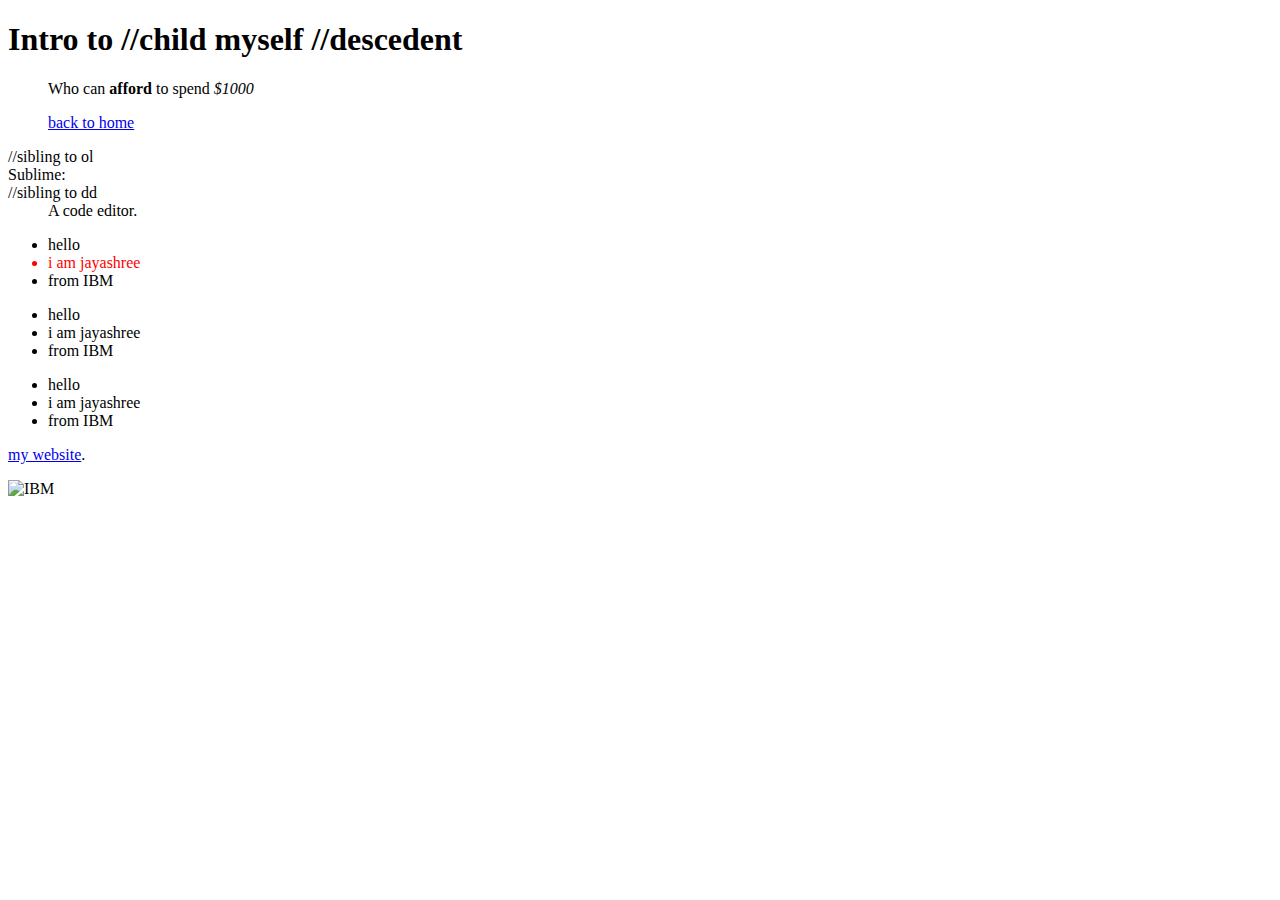
==== index.html @ 5f597d02 "initial commit" ====
<!doctype html>
<html>
	<head>
		<title>My First Website</title>
		<meta charset="utf-8"/>
		<style>
			ul:first-of-type li:nth-child(2) {
				color:red;
			}
		</style>
	</head>
	<body>
	<h1>Intro to //child
		<span>myself</span> //descedent
	</h1>
	<blockquote>
		<p>
		Who can <strong>afford</strong> to spend <em>$1000</em>
		</p>
		<p><a href="index1.html">back to home</a></p>
	</blockquote>
	<dl>   //sibling to ol
		<dt>Sublime: </dt>  //sibling to dd
		<dd>A code editor.</dd>
	</dl>
	<ul>
		<li>hello </li>
		<li >i am jayashree</li>
		<li>from IBM</li>
	</ul>
	<ul>
			<li>hello </li>
			<li >i am jayashree</li>
			<li>from IBM</li>
		</ul>
		<ul>
				<li>hello </li>
				<li >i am jayashree</li>
				<li>from IBM</li>
			</ul>
	</body>
</html>
<p> <a href="index.html" > my website</a>.</p>
<img src="img/IBM-logo.jpg" alt="IBM"/>
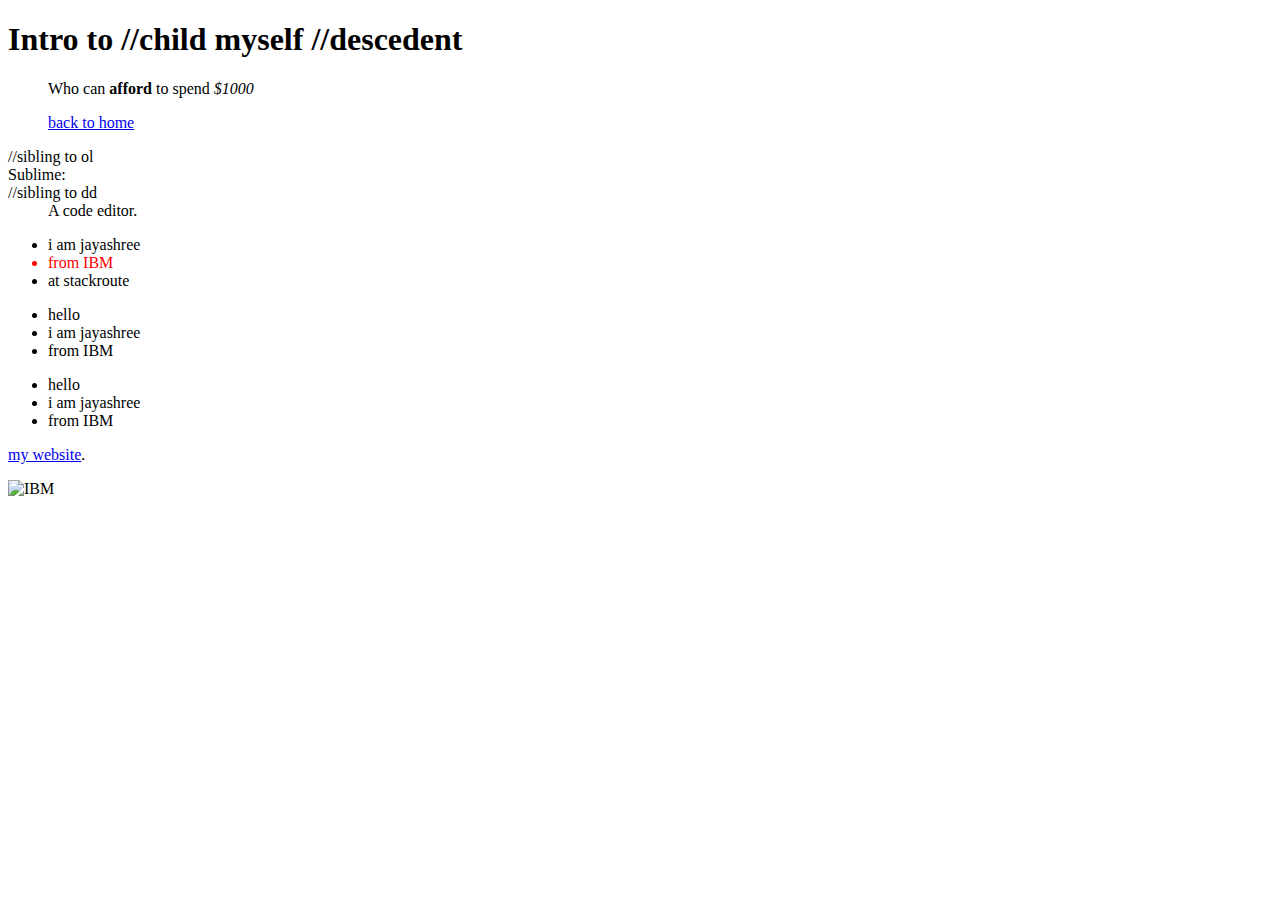
==== commit 53a2a7dd: "initial commit" ====
--- a/index.html
+++ b/index.html
@@ -24,9 +24,10 @@
 		<dd>A code editor.</dd>
 	</dl>
 	<ul>
-		<li>hello </li>
+		
 		<li >i am jayashree</li>
 		<li>from IBM</li>
+		<li>at stackroute</li>
 	</ul>
 	<ul>
 			<li>hello </li>
